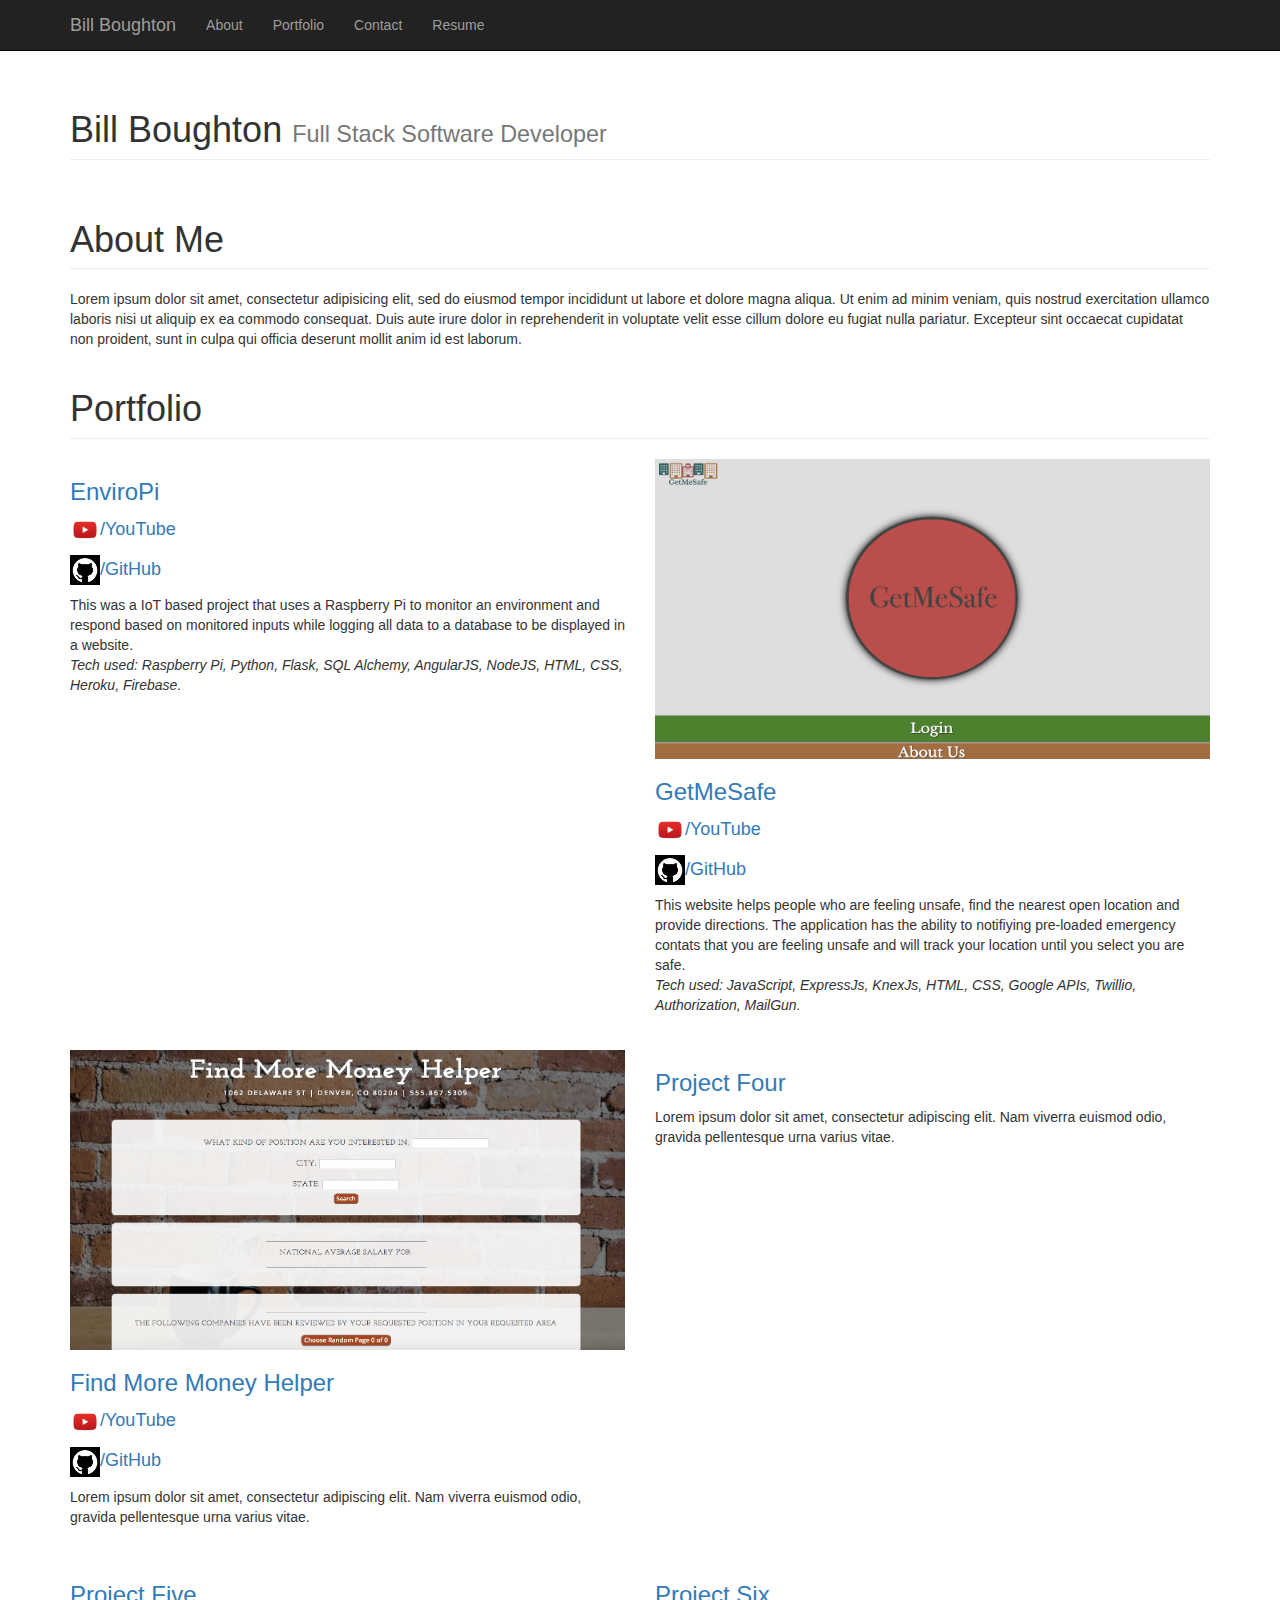
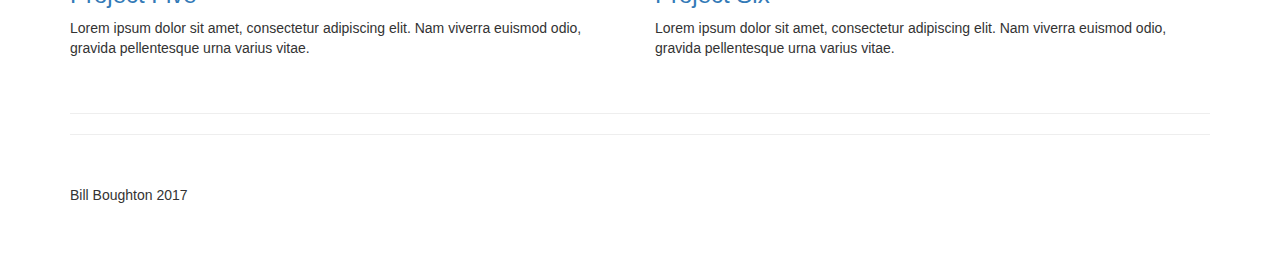
==== startbootstrap-2-col-portfolio-gh-pages/index.html @ c1ce27fe "initial commit bootstrap" ====
<!DOCTYPE html>
<html lang="en">

<head>

    <meta charset="utf-8">
    <meta http-equiv="X-UA-Compatible" content="IE=edge">
    <meta name="viewport" content="width=device-width, initial-scale=1">
    <meta name="description" content="">
    <meta name="author" content="">

    <title>Bill Boughton Portfolio</title>

    <!-- Bootstrap Core CSS -->
    <link href="css/bootstrap.min.css" rel="stylesheet">

    <!-- Custom CSS -->
    <link href="css/2-col-portfolio.css" rel="stylesheet">

    <!-- HTML5 Shim and Respond.js IE8 support of HTML5 elements and media queries -->
    <!-- WARNING: Respond.js doesn't work if you view the page via file:// -->
    <!--[if lt IE 9]>
        <script src="https://oss.maxcdn.com/libs/html5shiv/3.7.0/html5shiv.js"></script>
        <script src="https://oss.maxcdn.com/libs/respond.js/1.4.2/respond.min.js"></script>
    <![endif]-->

</head>

<body>

    <!-- Navigation -->
    <nav class="navbar navbar-inverse navbar-fixed-top" role="navigation">
        <div class="container">
            <!-- Brand and toggle get grouped for better mobile display -->
            <div class="navbar-header">
                <button type="button" class="navbar-toggle" data-toggle="collapse" data-target="#bs-example-navbar-collapse-1">
                    <span class="sr-only">Toggle navigation</span>
                    <span class="icon-bar"></span>
                    <span class="icon-bar"></span>
                    <span class="icon-bar"></span>
                </button>
                <a class="navbar-brand" href="#">Bill Boughton</a>
            </div>
            <!-- Collect the nav links, forms, and other content for toggling -->
            <div class="collapse navbar-collapse" id="bs-example-navbar-collapse-1">
                <ul class="nav navbar-nav">
                    <li>
                        <a href="#">About</a>
                    </li>
                    <li>
                        <a href="#">Portfolio</a>
                    </li>
                    <li>
                        <a href="#">Contact</a>
                    </li>
                    <li>
                        <a href="https://drive.google.com/file/d/0B5ury6aSP-53VjlfT0phS0dValk/view?usp=sharing" target="_blank">Resume</a>
                    </li>
                </ul>
            </div>
            <!-- /.navbar-collapse -->
        </div>
        <!-- /.container -->
    </nav>

    <!-- Page Content -->
    <div class="container">

        <!-- Page Header -->
        <div class="row">
            <div class="col-lg-12">
                <h1 class="page-header">Bill Boughton
                    <small>Full Stack Software Developer</small>
                </h1>
            </div>
        </div>

        <div class="row">
            <div class="col-lg-12">
                <h1 class="page-header">About Me
                </h1>
                <div class="about-me">
                  Lorem ipsum dolor sit amet, consectetur adipisicing elit, sed do eiusmod tempor incididunt ut labore et dolore magna aliqua. Ut enim ad minim veniam, quis nostrud exercitation ullamco laboris nisi ut aliquip ex ea commodo consequat. Duis aute irure dolor in reprehenderit in voluptate velit esse cillum dolore eu fugiat nulla pariatur. Excepteur sint occaecat cupidatat non proident, sunt in culpa qui officia deserunt mollit anim id est laborum.
                </div>
            </div>
        </div>
        <!-- /.row -->

        <div class="row">
            <div class="col-lg-12">
                <h1 class="page-header">Portfolio

                </h1>
            </div>
        </div>

        <!-- Projects Row -->
        <div class="row">
            <div class="col-md-6 portfolio-item">
                <a href="#">
                    <img class="img-responsive" src="http://placehold.it/700x400" alt="">
                </a>
                <h3>
                    <a href="https://enviropi.us" target="_blank">EnviroPi</a>
                </h3>
                <h4>
                  <a href="#"><img src="./images/youtube.png" style="width:30px;height:30px;">/YouTube</a>
                </h4>
                <h4>
                  <a href="#"><img src="./images/github.png" style="width:30px;height:30px;">/GitHub</a>
                </h4>
                <p>This was a IoT based project that uses a Raspberry Pi to monitor an environment and respond based on monitored inputs while logging all data to a database to be displayed in a website.<br>
                <i>Tech used: Raspberry Pi, Python, Flask, SQL Alchemy, AngularJS, NodeJS, HTML, CSS, Heroku, Firebase.</i></p>
            </div>
            <div class="col-md-6 portfolio-item">
                <a href="#">
                    <img class="img-responsive" src="./images/getmesafe.png" style="width:700px;height:300px;"alt="">
                </a>
                <h3>
                    <a href="https://getmesafe.herokuapp.com/" target="_blank">GetMeSafe</a>
                </h3>
                <h4>
                  <a href="#"><img src="./images/youtube.png" style="width:30px;height:30px;">/YouTube</a>
                </h4>
                <h4>
                  <a href="#"><img src="./images/github.png" style="width:30px;height:30px;">/GitHub</a>
                </h4>
                <p>This website helps people who are feeling unsafe, find the nearest open location and provide directions. The application has the ability to notifiying pre-loaded emergency contats that you are feeling unsafe and will track your location until you select you are safe.<br>
                <i>Tech used: JavaScript, ExpressJs, KnexJs, HTML, CSS, Google APIs, Twillio, Authorization, MailGun.</i></p>
            </div>
        </div>
        <!-- /.row -->

        <!-- Projects Row -->
        <div class="row">
            <div class="col-md-6 portfolio-item">
                <a href="#">
                    <img class="img-responsive" src="./images/findmoremoney.png" style="width:700px;height:300px;"alt="">
                </a>
                <h3>
                    <a href="https://q1personalproject.firebaseapp.com/" target="_blank">Find More Money Helper</a>
                </h3>
                <h4>
                  <a href="#"><img src="./images/youtube.png" style="width:30px;height:30px;">/YouTube</a>
                </h4>
                <h4>
                  <a href="#"><img src="./images/github.png" style="width:30px;height:30px;">/GitHub</a>
                </h4>
                <p>Lorem ipsum dolor sit amet, consectetur adipiscing elit. Nam viverra euismod odio, gravida pellentesque urna varius vitae.</p>
            </div>
            <div class="col-md-6 portfolio-item">
                <a href="#">
                    <img class="img-responsive" src="http://placehold.it/700x400" alt="">
                </a>
                <h3>
                    <a href="#">Project Four</a>
                </h3>
                <p>Lorem ipsum dolor sit amet, consectetur adipiscing elit. Nam viverra euismod odio, gravida pellentesque urna varius vitae.</p>
            </div>
        </div>
        <!-- /.row -->

        <!-- Projects Row -->
        <div class="row">
            <div class="col-md-6 portfolio-item">
                <a href="#">
                    <img class="img-responsive" src="http://placehold.it/700x400" alt="">
                </a>
                <h3>
                    <a href="#">Project Five</a>
                </h3>
                <p>Lorem ipsum dolor sit amet, consectetur adipiscing elit. Nam viverra euismod odio, gravida pellentesque urna varius vitae.</p>
            </div>
            <div class="col-md-6 portfolio-item">
                <a href="#">
                    <img class="img-responsive" src="http://placehold.it/700x400" alt="">
                </a>
                <h3>
                    <a href="#">Project Six</a>
                </h3>
                <p>Lorem ipsum dolor sit amet, consectetur adipiscing elit. Nam viverra euismod odio, gravida pellentesque urna varius vitae.</p>
            </div>
        </div>
        <!-- /.row -->

        <hr>

        <!-- Pagination -->
        <!-- <div class="row text-center">
            <div class="col-lg-12">
                <ul class="pagination">
                    <li>
                        <a href="#">&laquo;</a>
                    </li>
                    <li class="active">
                        <a href="#">1</a>
                    </li>
                    <li>
                        <a href="#">2</a>
                    </li>
                    <li>
                        <a href="#">3</a>
                    </li>
                    <li>
                        <a href="#">4</a>
                    </li>
                    <li>
                        <a href="#">5</a>
                    </li>
                    <li>
                        <a href="#">&raquo;</a>
                    </li>
                </ul>
            </div>
        </div> -->
        <!-- /.row -->

        <hr>

        <!-- Footer -->
        <footer>
            <div class="row">
                <div class="col-lg-12">
                    <p>Bill Boughton 2017</p>
                </div>
            </div>
            <!-- /.row -->
        </footer>

    </div>
    <!-- /.container -->

    <!-- jQuery -->
    <script src="js/jquery.js"></script>

    <!-- Bootstrap Core JavaScript -->
    <script src="js/bootstrap.min.js"></script>

</body>

</html>
---- startbootstrap-2-col-portfolio-gh-pages/css/2-col-portfolio.css ----
/*!
 * Start Bootstrap - 2 Col Portfolio (http://startbootstrap.com/)
 * Copyright 2013-2016 Start Bootstrap
 * Licensed under MIT (https://github.com/BlackrockDigital/startbootstrap/blob/gh-pages/LICENSE)
 */

body {
    padding-top: 70px; /* Required padding for .navbar-fixed-top. Remove if using .navbar-static-top. Change if height of navigation changes. */
}

.portfolio-item {
    margin-bottom: 25px;
}

footer {
    margin: 50px 0;
}
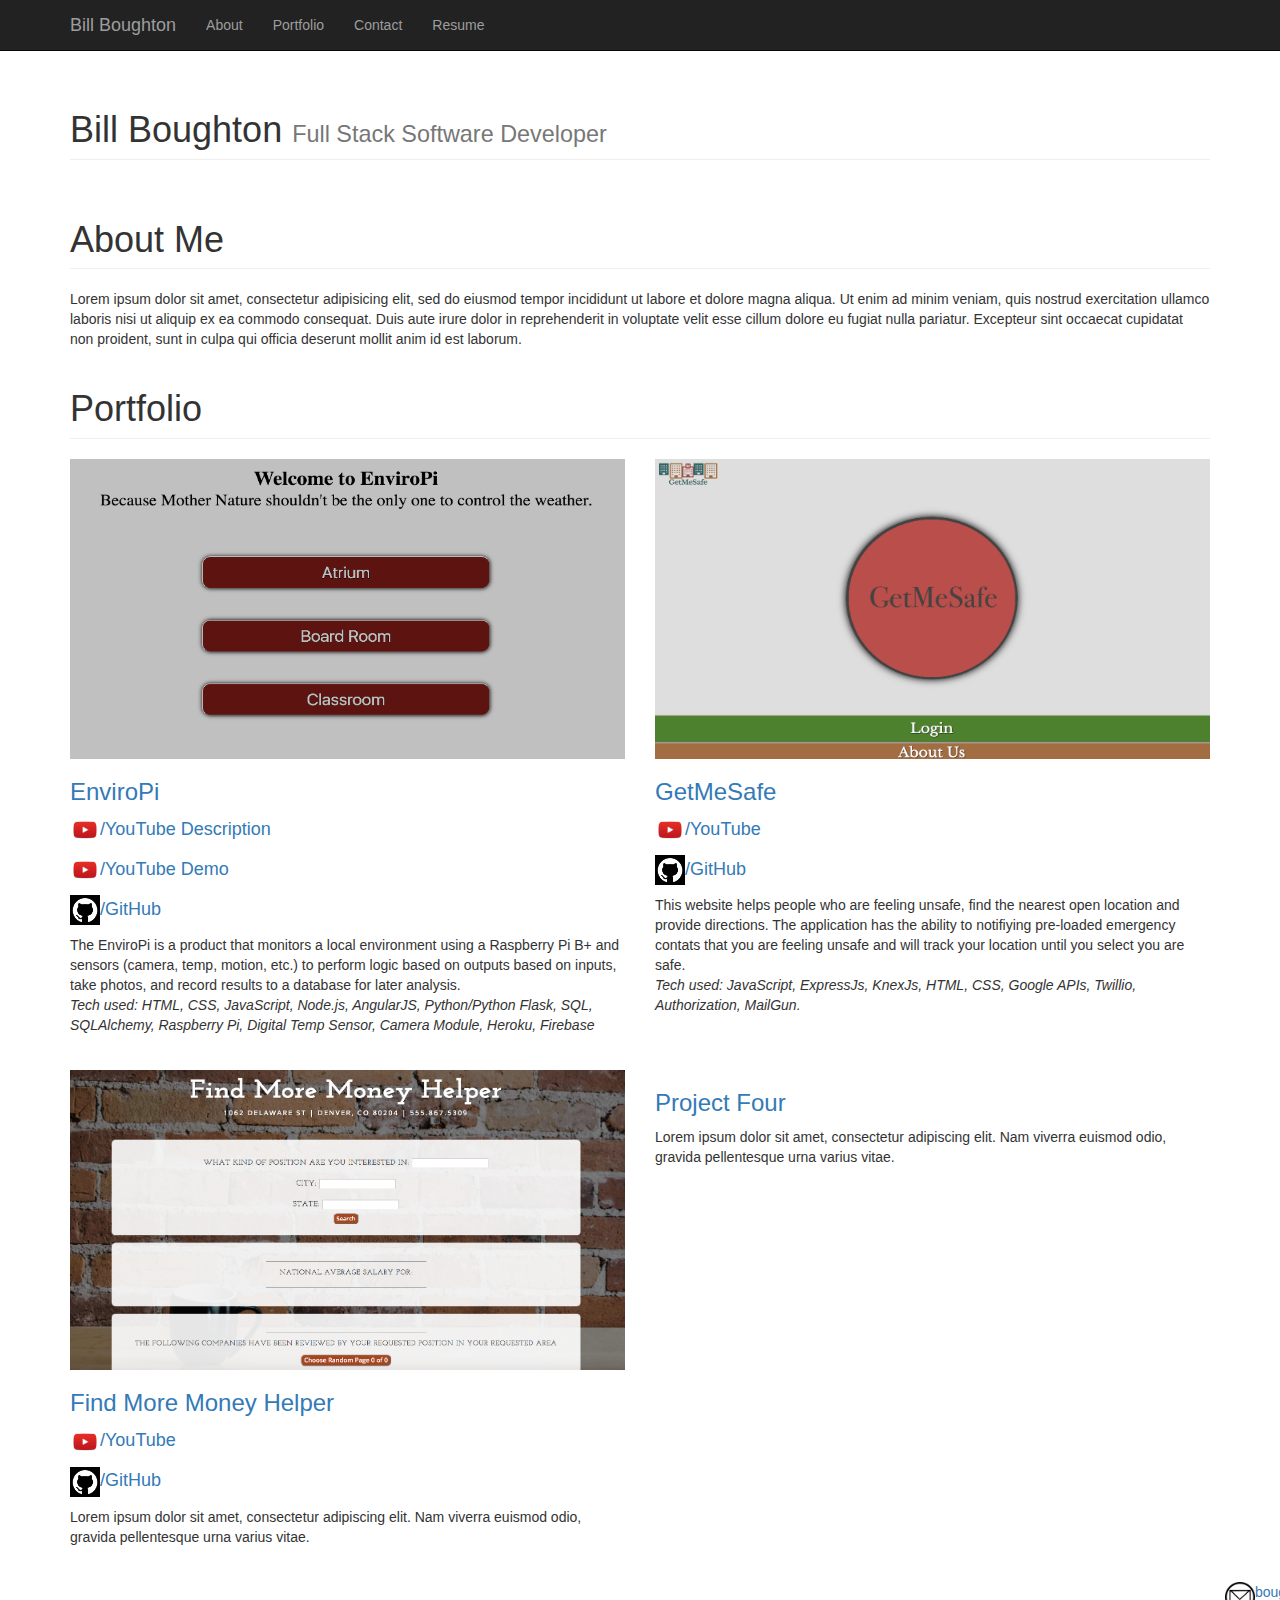
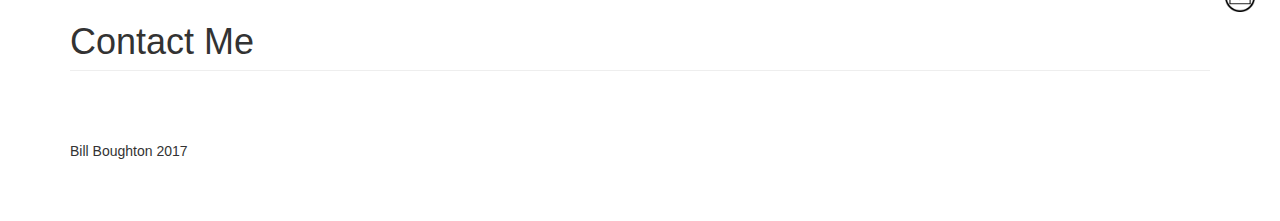
==== commit d1755632: "added contact info and email form" ====
--- a/startbootstrap-2-col-portfolio-gh-pages/index.html
+++ b/startbootstrap-2-col-portfolio-gh-pages/index.html
@@ -97,93 +97,74 @@
         <!-- Projects Row -->
         <div class="row">
             <div class="col-md-6 portfolio-item">
+                <a href="https://enviropi.us" target="_blank">
+                    <img class="img-responsive" src="./images/enviropi.png" style="width:700px;height:300px;" alt="">
+                </a>
+                <h3>
+                    <a href="https://enviropi.us" target="_blank">EnviroPi</a>
+                </h3>
+                <h4>
+                  <a href="https://www.youtube.com/watch?v=mCiKZclcivs&t=1s" target="_blank"><img src="./images/youtube.png" style="width:30px;height:30px;">/YouTube Description</a>
+                </h4>
+                <h4>
+                  <a href="https://www.youtube.com/watch?v=FJAOxZ5i1eM&t=7s" target="_blank"><img src="./images/youtube.png" style="width:30px;height:30px;">/YouTube Demo</a>
+                </h4>
+                <h4>
+                  <a href="https://github.com/TresStooges" target="_blank"><img src="./images/github.png" style="width:30px;height:30px;">/GitHub</a>
+                </h4>
+                <p>The EnviroPi is a product that monitors a local environment using a Raspberry Pi B+ and sensors (camera, temp, motion, etc.) to perform logic based on outputs based on inputs, take photos, and record results to a database for later analysis.<br>
+                <i>Tech used: HTML, CSS, JavaScript, Node.js, AngularJS, Python/Python Flask, SQL, SQLAlchemy, Raspberry Pi, Digital Temp Sensor, Camera Module, Heroku, Firebase</i></p>
+            </div>
+            <div class="col-md-6 portfolio-item">
+                <a href="https://getmesafe.herokuapp.com/" target="_blank">
+                    <img class="img-responsive" src="./images/getmesafe.png" style="width:700px;height:300px;"alt="">
+                </a>
+                <h3>
+                    <a href="https://getmesafe.herokuapp.com/" target="_blank">GetMeSafe</a>
+                </h3>
+                <h4>
+                  <a href="#"><img src="./images/youtube.png" style="width:30px;height:30px;">/YouTube</a>
+                </h4>
+                <h4>
+                  <a href="https://github.com/tagLion" target="_blank"><img src="./images/github.png" style="width:30px;height:30px;">/GitHub</a>
+                </h4>
+                <p>This website helps people who are feeling unsafe, find the nearest open location and provide directions. The application has the ability to notifiying pre-loaded emergency contats that you are feeling unsafe and will track your location until you select you are safe.<br>
+                <i>Tech used: JavaScript, ExpressJs, KnexJs, HTML, CSS, Google APIs, Twillio, Authorization, MailGun.</i></p>
+            </div>
+        </div>
+        <!-- /.row -->
+
+        <!-- Projects Row -->
+        <div class="row">
+            <div class="col-md-6 portfolio-item">
+                <a href="https://q1personalproject.firebaseapp.com/" target="_blank">
+                    <img class="img-responsive" src="./images/findmoremoney.png" style="width:700px;height:300px;"alt="">
+                </a>
+                <h3>
+                    <a href="https://q1personalproject.firebaseapp.com/" target="_blank">Find More Money Helper</a>
+                </h3>
+                <h4>
+                  <a href="#"><img src="./images/youtube.png" style="width:30px;height:30px;">/YouTube</a>
+                </h4>
+                <h4>
+                  <a href="https://github.com/BBoughton84/Q1_Individual_Project" target="_blank"><img src="./images/github.png" style="width:30px;height:30px;">/GitHub</a>
+                </h4>
+                <p>Lorem ipsum dolor sit amet, consectetur adipiscing elit. Nam viverra euismod odio, gravida pellentesque urna varius vitae.</p>
+            </div>
+            <div class="col-md-6 portfolio-item">
                 <a href="#">
                     <img class="img-responsive" src="http://placehold.it/700x400" alt="">
                 </a>
                 <h3>
-                    <a href="https://enviropi.us" target="_blank">EnviroPi</a>
-                </h3>
-                <h4>
-                  <a href="#"><img src="./images/youtube.png" style="width:30px;height:30px;">/YouTube</a>
-                </h4>
-                <h4>
-                  <a href="#"><img src="./images/github.png" style="width:30px;height:30px;">/GitHub</a>
-                </h4>
-                <p>This was a IoT based project that uses a Raspberry Pi to monitor an environment and respond based on monitored inputs while logging all data to a database to be displayed in a website.<br>
-                <i>Tech used: Raspberry Pi, Python, Flask, SQL Alchemy, AngularJS, NodeJS, HTML, CSS, Heroku, Firebase.</i></p>
-            </div>
-            <div class="col-md-6 portfolio-item">
-                <a href="#">
-                    <img class="img-responsive" src="./images/getmesafe.png" style="width:700px;height:300px;"alt="">
-                </a>
-                <h3>
-                    <a href="https://getmesafe.herokuapp.com/" target="_blank">GetMeSafe</a>
-                </h3>
-                <h4>
-                  <a href="#"><img src="./images/youtube.png" style="width:30px;height:30px;">/YouTube</a>
-                </h4>
-                <h4>
-                  <a href="#"><img src="./images/github.png" style="width:30px;height:30px;">/GitHub</a>
-                </h4>
-                <p>This website helps people who are feeling unsafe, find the nearest open location and provide directions. The application has the ability to notifiying pre-loaded emergency contats that you are feeling unsafe and will track your location until you select you are safe.<br>
-                <i>Tech used: JavaScript, ExpressJs, KnexJs, HTML, CSS, Google APIs, Twillio, Authorization, MailGun.</i></p>
-            </div>
-        </div>
-        <!-- /.row -->
-
-        <!-- Projects Row -->
-        <div class="row">
-            <div class="col-md-6 portfolio-item">
-                <a href="#">
-                    <img class="img-responsive" src="./images/findmoremoney.png" style="width:700px;height:300px;"alt="">
-                </a>
-                <h3>
-                    <a href="https://q1personalproject.firebaseapp.com/" target="_blank">Find More Money Helper</a>
-                </h3>
-                <h4>
-                  <a href="#"><img src="./images/youtube.png" style="width:30px;height:30px;">/YouTube</a>
-                </h4>
-                <h4>
-                  <a href="#"><img src="./images/github.png" style="width:30px;height:30px;">/GitHub</a>
-                </h4>
+                    <a href="#">Project Four</a>
+                </h3>
                 <p>Lorem ipsum dolor sit amet, consectetur adipiscing elit. Nam viverra euismod odio, gravida pellentesque urna varius vitae.</p>
             </div>
-            <div class="col-md-6 portfolio-item">
-                <a href="#">
-                    <img class="img-responsive" src="http://placehold.it/700x400" alt="">
-                </a>
-                <h3>
-                    <a href="#">Project Four</a>
-                </h3>
-                <p>Lorem ipsum dolor sit amet, consectetur adipiscing elit. Nam viverra euismod odio, gravida pellentesque urna varius vitae.</p>
-            </div>
-        </div>
-        <!-- /.row -->
-
-        <!-- Projects Row -->
-        <div class="row">
-            <div class="col-md-6 portfolio-item">
-                <a href="#">
-                    <img class="img-responsive" src="http://placehold.it/700x400" alt="">
-                </a>
-                <h3>
-                    <a href="#">Project Five</a>
-                </h3>
-                <p>Lorem ipsum dolor sit amet, consectetur adipiscing elit. Nam viverra euismod odio, gravida pellentesque urna varius vitae.</p>
-            </div>
-            <div class="col-md-6 portfolio-item">
-                <a href="#">
-                    <img class="img-responsive" src="http://placehold.it/700x400" alt="">
-                </a>
-                <h3>
-                    <a href="#">Project Six</a>
-                </h3>
-                <p>Lorem ipsum dolor sit amet, consectetur adipiscing elit. Nam viverra euismod odio, gravida pellentesque urna varius vitae.</p>
-            </div>
-        </div>
-        <!-- /.row -->
-
-        <hr>
+        </div>
+        <!-- /.row -->
+
+
+        <!-- <hr> -->
 
         <!-- Pagination -->
         <!-- <div class="row text-center">
@@ -215,8 +196,57 @@
         </div> -->
         <!-- /.row -->
 
-        <hr>
-
+        <!-- <hr> -->
+        <div class="row">
+            <div class="col-lg-12">
+                <h1 class="page-header">Contact Me</h1>
+            </div>
+            <div class="contact-info">
+              <a href="mailto:boughton.william@gmail.com?Subject=I%20Came%20Across%20Your%20Page" target="_top"><p class="contact-items"><img src="./images/email.png" style="width:30px;height:30px;">boughton.william@gmail.com</p></a>
+              <p class="contact-items"><img src="./images/phone.jpeg" style="width:30px;height:30px;">(925) 413-4156</p>
+              <a href="https://www.linkedin.com/in/billboughton/" target="_blank"><p class="contact-items"><img src="./images/linkedin.png" style="width:30px;height:30px;">/in/billboughton/</p></a>
+              <a href="https://github.com/BBoughton84" target="_blank"><p class="contact-items"><img src="./images/github.png" style="width:30px;height:30px;">GitHub</p></a>
+            </div>
+        </div>
+
+
+
+        <!-- <form action="takeform.php" method="POST">
+          <p>
+            <input
+            name="email"
+            size="64"
+            maxlength="64"/>
+            <b>Your</b> Email Address
+          </p>
+          <p>
+            <input
+            name="realname"
+            size="64"
+            maxlength="64"/>
+            Your Real Name (<i>so our reply won't get stuck in your spam folder</i>)
+          </p>
+          <p>
+            <input
+            name="subject"
+            size="64"
+            maxlength="64"/>
+            Subject Of Your Message
+          </p>
+          <p>
+            <i>Please enter the text of your message in the field that follows.</i>
+          </p>
+            <textarea
+            name="body"
+            rows="10"
+            cols="60">
+            </textarea>
+          <p>
+            <input type="submit" name="send" value="Send Your Message"/>
+          </p>
+        </form> -->
+
+        <!--  -->
         <!-- Footer -->
         <footer>
             <div class="row">
--- a/startbootstrap-2-col-portfolio-gh-pages/css/2-col-portfolio.css
+++ b/startbootstrap-2-col-portfolio-gh-pages/css/2-col-portfolio.css
@@ -14,4 +14,20 @@
 
 footer {
     margin: 50px 0;
-}+}
+
+
+
+/*=======================================
+        My CSS
+========================================*/
+
+.contact-info {
+  display: flex;
+  justify-content: space-around;
+}
+
+.contact-items {
+  display: flex;
+  justify-content: space-around;
+}
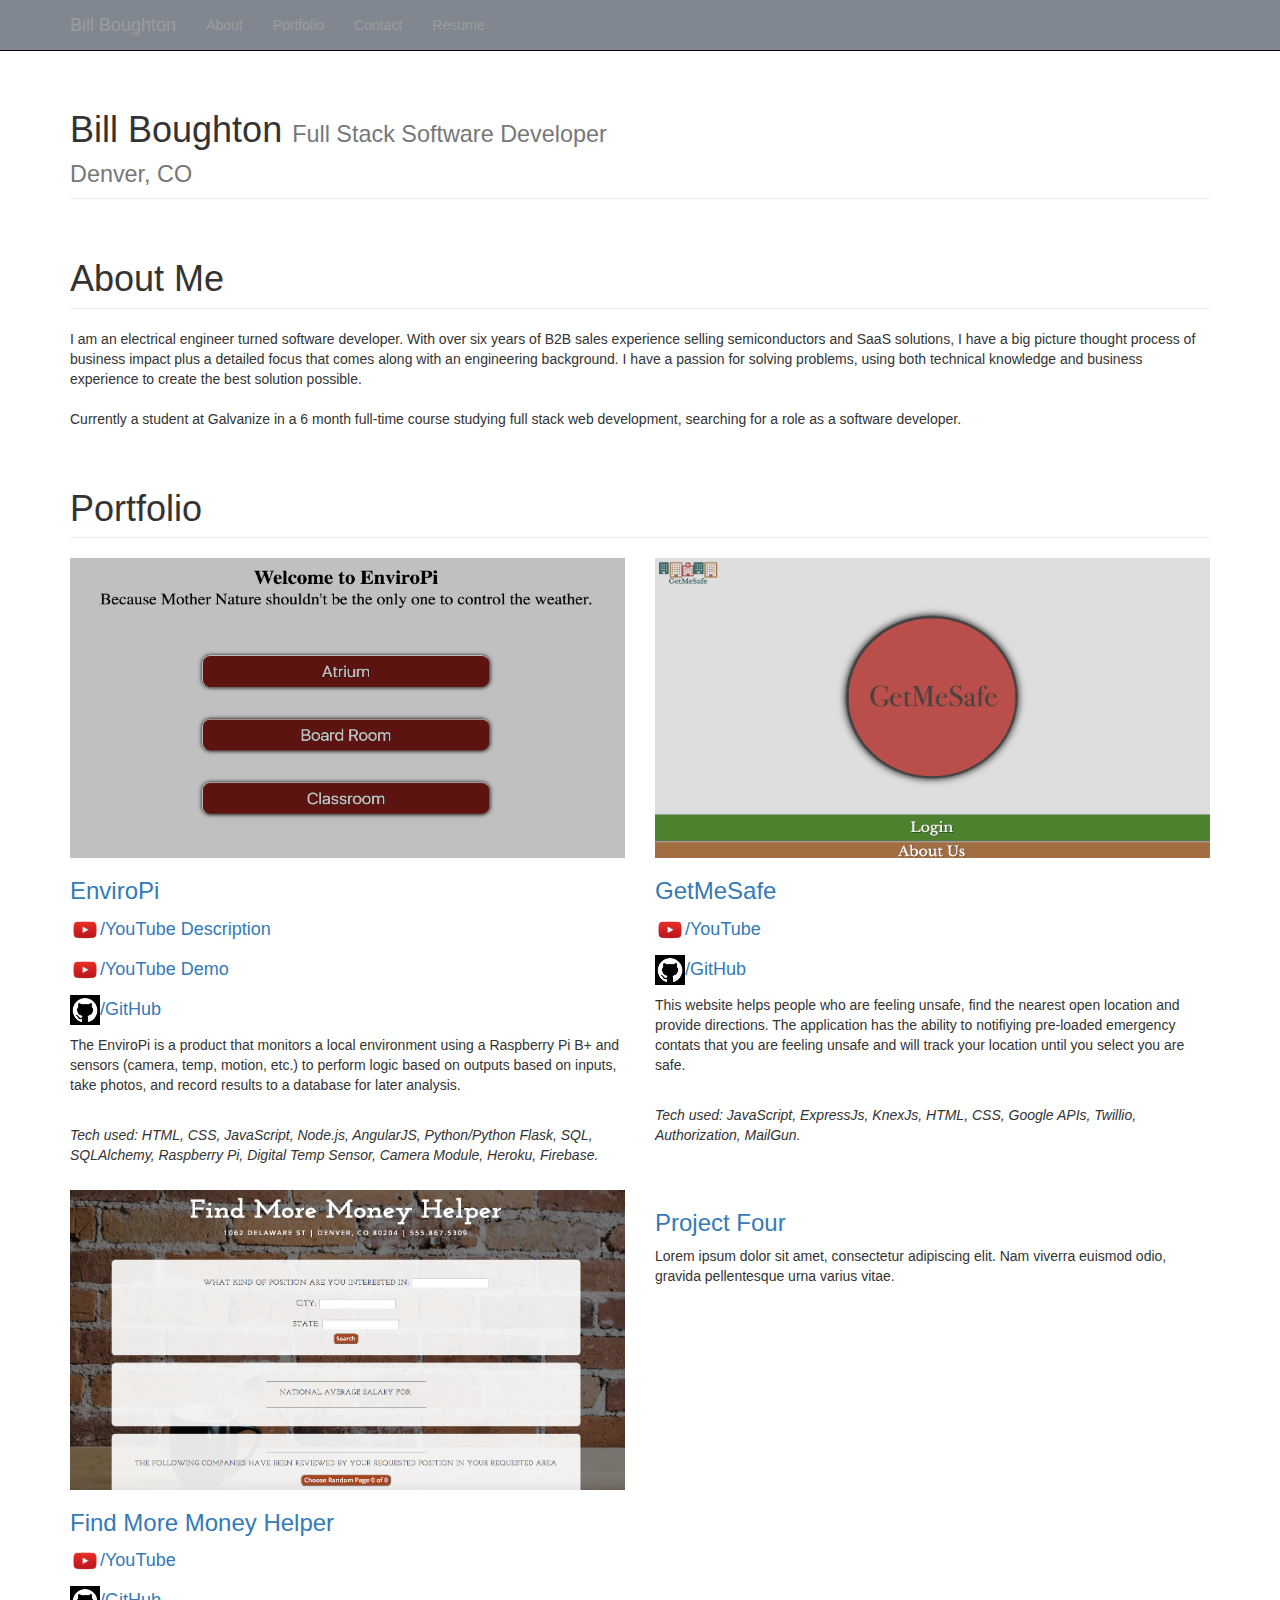
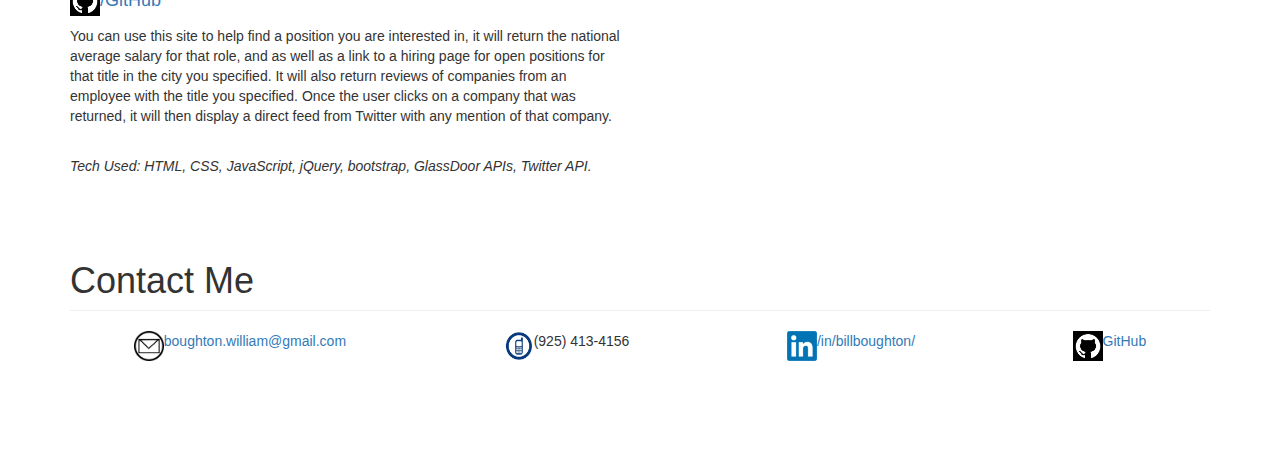
==== commit 472058e5: "styling changes" ====
--- a/startbootstrap-2-col-portfolio-gh-pages/index.html
+++ b/startbootstrap-2-col-portfolio-gh-pages/index.html
@@ -39,18 +39,18 @@
                     <span class="icon-bar"></span>
                     <span class="icon-bar"></span>
                 </button>
-                <a class="navbar-brand" href="#">Bill Boughton</a>
+                <a class="navbar-brand" href="./index.html">Bill Boughton</a>
             </div>
             <!-- Collect the nav links, forms, and other content for toggling -->
             <div class="collapse navbar-collapse" id="bs-example-navbar-collapse-1">
                 <ul class="nav navbar-nav">
-                    <li>
+                    <li class="about-me">
                         <a href="#">About</a>
                     </li>
-                    <li>
+                    <li class="portfolio">
                         <a href="#">Portfolio</a>
                     </li>
-                    <li>
+                    <li class="contact-me">
                         <a href="#">Contact</a>
                     </li>
                     <li>
@@ -70,22 +70,30 @@
         <div class="row">
             <div class="col-lg-12">
                 <h1 class="page-header">Bill Boughton
-                    <small>Full Stack Software Developer</small>
+                    <small>Full Stack Software Developer</small><br>
+                    <small>Denver, CO</small>
                 </h1>
-            </div>
-        </div>
-
+
+            </div>
+        </div>
+
+        <div class="about-me-section">
+
+        </div>
         <div class="row">
             <div class="col-lg-12">
                 <h1 class="page-header">About Me
                 </h1>
                 <div class="about-me">
-                  Lorem ipsum dolor sit amet, consectetur adipisicing elit, sed do eiusmod tempor incididunt ut labore et dolore magna aliqua. Ut enim ad minim veniam, quis nostrud exercitation ullamco laboris nisi ut aliquip ex ea commodo consequat. Duis aute irure dolor in reprehenderit in voluptate velit esse cillum dolore eu fugiat nulla pariatur. Excepteur sint occaecat cupidatat non proident, sunt in culpa qui officia deserunt mollit anim id est laborum.
+                  I am an electrical engineer turned software developer. With over six years of B2B sales experience selling semiconductors and SaaS solutions, I have a big picture thought process of business impact plus a detailed focus that comes along with an engineering background. I have a passion for solving problems, using both technical knowledge and business experience to create the best solution possible.<br><br>
+                  Currently a student at Galvanize in a 6 month full-time course studying full stack web development, searching for a role as a software developer.
                 </div>
             </div>
         </div>
         <!-- /.row -->
 
+        <div class="portfolio-section"></div>
+        <br>
         <div class="row">
             <div class="col-lg-12">
                 <h1 class="page-header">Portfolio
@@ -112,8 +120,8 @@
                 <h4>
                   <a href="https://github.com/TresStooges" target="_blank"><img src="./images/github.png" style="width:30px;height:30px;">/GitHub</a>
                 </h4>
-                <p>The EnviroPi is a product that monitors a local environment using a Raspberry Pi B+ and sensors (camera, temp, motion, etc.) to perform logic based on outputs based on inputs, take photos, and record results to a database for later analysis.<br>
-                <i>Tech used: HTML, CSS, JavaScript, Node.js, AngularJS, Python/Python Flask, SQL, SQLAlchemy, Raspberry Pi, Digital Temp Sensor, Camera Module, Heroku, Firebase</i></p>
+                <p>The EnviroPi is a product that monitors a local environment using a Raspberry Pi B+ and sensors (camera, temp, motion, etc.) to perform logic based on outputs based on inputs, take photos, and record results to a database for later analysis.</p><br>
+                <i>Tech used: HTML, CSS, JavaScript, Node.js, AngularJS, Python/Python Flask, SQL, SQLAlchemy, Raspberry Pi, Digital Temp Sensor, Camera Module, Heroku, Firebase.</i>
             </div>
             <div class="col-md-6 portfolio-item">
                 <a href="https://getmesafe.herokuapp.com/" target="_blank">
@@ -128,8 +136,8 @@
                 <h4>
                   <a href="https://github.com/tagLion" target="_blank"><img src="./images/github.png" style="width:30px;height:30px;">/GitHub</a>
                 </h4>
-                <p>This website helps people who are feeling unsafe, find the nearest open location and provide directions. The application has the ability to notifiying pre-loaded emergency contats that you are feeling unsafe and will track your location until you select you are safe.<br>
-                <i>Tech used: JavaScript, ExpressJs, KnexJs, HTML, CSS, Google APIs, Twillio, Authorization, MailGun.</i></p>
+                <p>This website helps people who are feeling unsafe, find the nearest open location and provide directions. The application has the ability to notifiying pre-loaded emergency contats that you are feeling unsafe and will track your location until you select you are safe.</p><br>
+                <i>Tech used: JavaScript, ExpressJs, KnexJs, HTML, CSS, Google APIs, Twillio, Authorization, MailGun.</i>
             </div>
         </div>
         <!-- /.row -->
@@ -149,7 +157,8 @@
                 <h4>
                   <a href="https://github.com/BBoughton84/Q1_Individual_Project" target="_blank"><img src="./images/github.png" style="width:30px;height:30px;">/GitHub</a>
                 </h4>
-                <p>Lorem ipsum dolor sit amet, consectetur adipiscing elit. Nam viverra euismod odio, gravida pellentesque urna varius vitae.</p>
+                <p>You can use this site to help find a position you are interested in, it will return the national average salary for that role, and as well as a link to a hiring page for open positions for that title in the city you specified. It will also return reviews of companies from an employee with the title you specified. Once the user clicks on a company that was returned, it will then display a direct feed from Twitter with any mention of that company.</p><br>
+                <i>Tech Used: HTML, CSS, JavaScript, jQuery, bootstrap, GlassDoor APIs, Twitter API.</i>
             </div>
             <div class="col-md-6 portfolio-item">
                 <a href="#">
@@ -197,7 +206,9 @@
         <!-- /.row -->
 
         <!-- <hr> -->
-        <div class="row">
+        <div class="contact-me-section"></div>
+        <br>
+        <div class="row contact-info-flex">
             <div class="col-lg-12">
                 <h1 class="page-header">Contact Me</h1>
             </div>
@@ -208,60 +219,13 @@
               <a href="https://github.com/BBoughton84" target="_blank"><p class="contact-items"><img src="./images/github.png" style="width:30px;height:30px;">GitHub</p></a>
             </div>
         </div>
-
-
-
-        <!-- <form action="takeform.php" method="POST">
-          <p>
-            <input
-            name="email"
-            size="64"
-            maxlength="64"/>
-            <b>Your</b> Email Address
-          </p>
-          <p>
-            <input
-            name="realname"
-            size="64"
-            maxlength="64"/>
-            Your Real Name (<i>so our reply won't get stuck in your spam folder</i>)
-          </p>
-          <p>
-            <input
-            name="subject"
-            size="64"
-            maxlength="64"/>
-            Subject Of Your Message
-          </p>
-          <p>
-            <i>Please enter the text of your message in the field that follows.</i>
-          </p>
-            <textarea
-            name="body"
-            rows="10"
-            cols="60">
-            </textarea>
-          <p>
-            <input type="submit" name="send" value="Send Your Message"/>
-          </p>
-        </form> -->
-
-        <!--  -->
-        <!-- Footer -->
-        <footer>
-            <div class="row">
-                <div class="col-lg-12">
-                    <p>Bill Boughton 2017</p>
-                </div>
-            </div>
-            <!-- /.row -->
-        </footer>
-
-    </div>
-    <!-- /.container -->
+        <br>
+
+
 
     <!-- jQuery -->
     <script src="js/jquery.js"></script>
+    <script src="js/main.js"></script>
 
     <!-- Bootstrap Core JavaScript -->
     <script src="js/bootstrap.min.js"></script>
--- a/startbootstrap-2-col-portfolio-gh-pages/css/2-col-portfolio.css
+++ b/startbootstrap-2-col-portfolio-gh-pages/css/2-col-portfolio.css
@@ -25,9 +25,28 @@
 .contact-info {
   display: flex;
   justify-content: space-around;
+  padding-bottom: 70px;
 }
 
 .contact-items {
   display: flex;
   justify-content: space-around;
 }
+
+.navbar-header {
+  background-color: #818791;
+}
+.navbar-fixed-top {
+  background-color: #818791;
+}
+.navbar-brand {
+  background-color: #818791;
+}
+.navbar-toggle {
+  background-color: #818791;
+}
+
+.contact-info-flex {
+  display: flex;
+  flex-direction: column;
+}
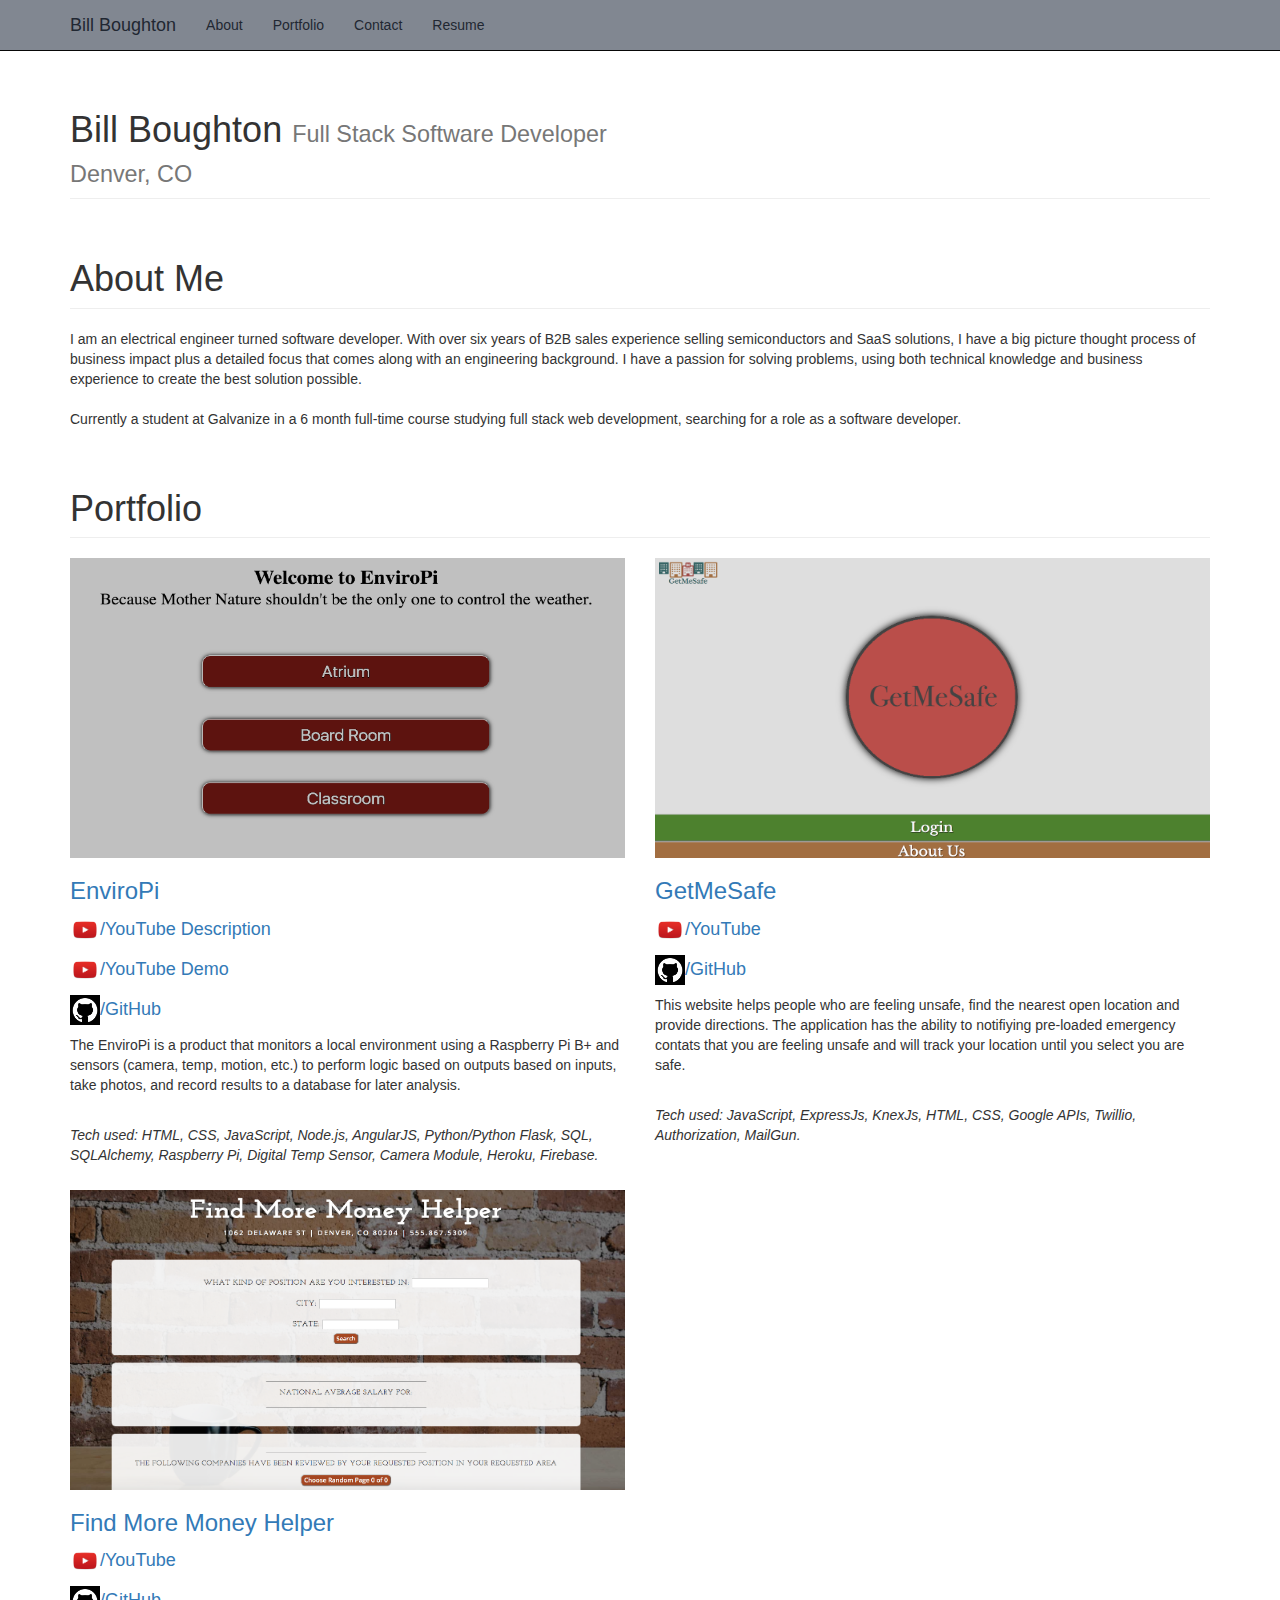
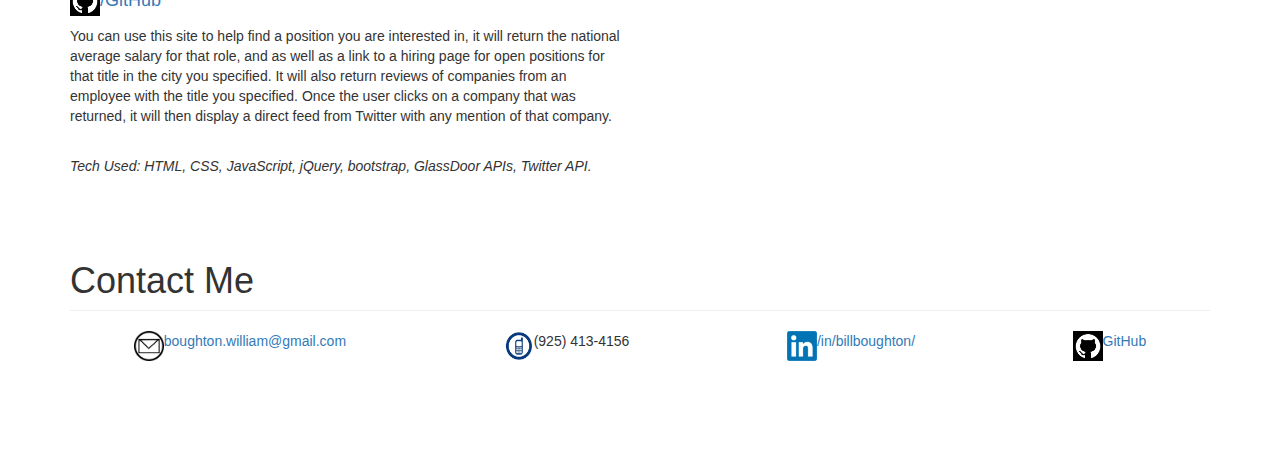
==== commit 05176761: "styling done for now with 3 projects now to host" ====
--- a/startbootstrap-2-col-portfolio-gh-pages/index.html
+++ b/startbootstrap-2-col-portfolio-gh-pages/index.html
@@ -39,22 +39,22 @@
                     <span class="icon-bar"></span>
                     <span class="icon-bar"></span>
                 </button>
-                <a class="navbar-brand" href="./index.html">Bill Boughton</a>
+                <a class="navbar-brand texter" href="./index.html">Bill Boughton</a>
             </div>
             <!-- Collect the nav links, forms, and other content for toggling -->
             <div class="collapse navbar-collapse" id="bs-example-navbar-collapse-1">
-                <ul class="nav navbar-nav">
-                    <li class="about-me">
-                        <a href="#">About</a>
-                    </li>
-                    <li class="portfolio">
-                        <a href="#">Portfolio</a>
-                    </li>
-                    <li class="contact-me">
-                        <a href="#">Contact</a>
-                    </li>
-                    <li>
-                        <a href="https://drive.google.com/file/d/0B5ury6aSP-53VjlfT0phS0dValk/view?usp=sharing" target="_blank">Resume</a>
+                <ul class="nav navbar-nav " id="last-shot">
+                    <li class="about-me " id="last-shot">
+                        <a class="texter" href="#" id="last-shot">About</a>
+                    </li>
+                    <li class="portfolio " id="last-shot">
+                        <a class="" id="last-shot" href="#">Portfolio</a>
+                    </li>
+                    <li class="contact-me " id="last-shot">
+                        <a class="" id="last-shot" href="#">Contact</a>
+                    </li>
+                    <li class="" id="last-shot">
+                        <a class="" id="last-shot"  href="https://drive.google.com/file/d/0B5ury6aSP-53VjJmR0gyck41cGM/view?usp=sharing" target="_blank">Resume</a>
                     </li>
                 </ul>
             </div>
@@ -160,7 +160,7 @@
                 <p>You can use this site to help find a position you are interested in, it will return the national average salary for that role, and as well as a link to a hiring page for open positions for that title in the city you specified. It will also return reviews of companies from an employee with the title you specified. Once the user clicks on a company that was returned, it will then display a direct feed from Twitter with any mention of that company.</p><br>
                 <i>Tech Used: HTML, CSS, JavaScript, jQuery, bootstrap, GlassDoor APIs, Twitter API.</i>
             </div>
-            <div class="col-md-6 portfolio-item">
+            <!-- <div class="col-md-6 portfolio-item">
                 <a href="#">
                     <img class="img-responsive" src="http://placehold.it/700x400" alt="">
                 </a>
@@ -168,7 +168,7 @@
                     <a href="#">Project Four</a>
                 </h3>
                 <p>Lorem ipsum dolor sit amet, consectetur adipiscing elit. Nam viverra euismod odio, gravida pellentesque urna varius vitae.</p>
-            </div>
+            </div> -->
         </div>
         <!-- /.row -->
 
--- a/startbootstrap-2-col-portfolio-gh-pages/css/2-col-portfolio.css
+++ b/startbootstrap-2-col-portfolio-gh-pages/css/2-col-portfolio.css
@@ -35,18 +35,47 @@
 
 .navbar-header {
   background-color: #818791;
+  color: #212732;
 }
 .navbar-fixed-top {
   background-color: #818791;
+  color: #212732;
 }
 .navbar-brand {
   background-color: #818791;
+  color: #212732;
 }
 .navbar-toggle {
   background-color: #818791;
+  color: #212732;
 }
 
 .contact-info-flex {
   display: flex;
   flex-direction: column;
 }
+.texter {
+  color: #212732;
+  text-decoration: none;
+}
+
+.texter:link  {
+  color: #212732;
+  text-decoration: none;
+}
+
+.texter:visited {
+  color: #212732;
+  text-decoration: none;
+}
+
+
+#last-shot {
+  color: #212732;
+  text-decoration: none;
+}
+
+#last-shot:hover {
+  color: #e6e6e6;
+  color: #ffffff;
+}
